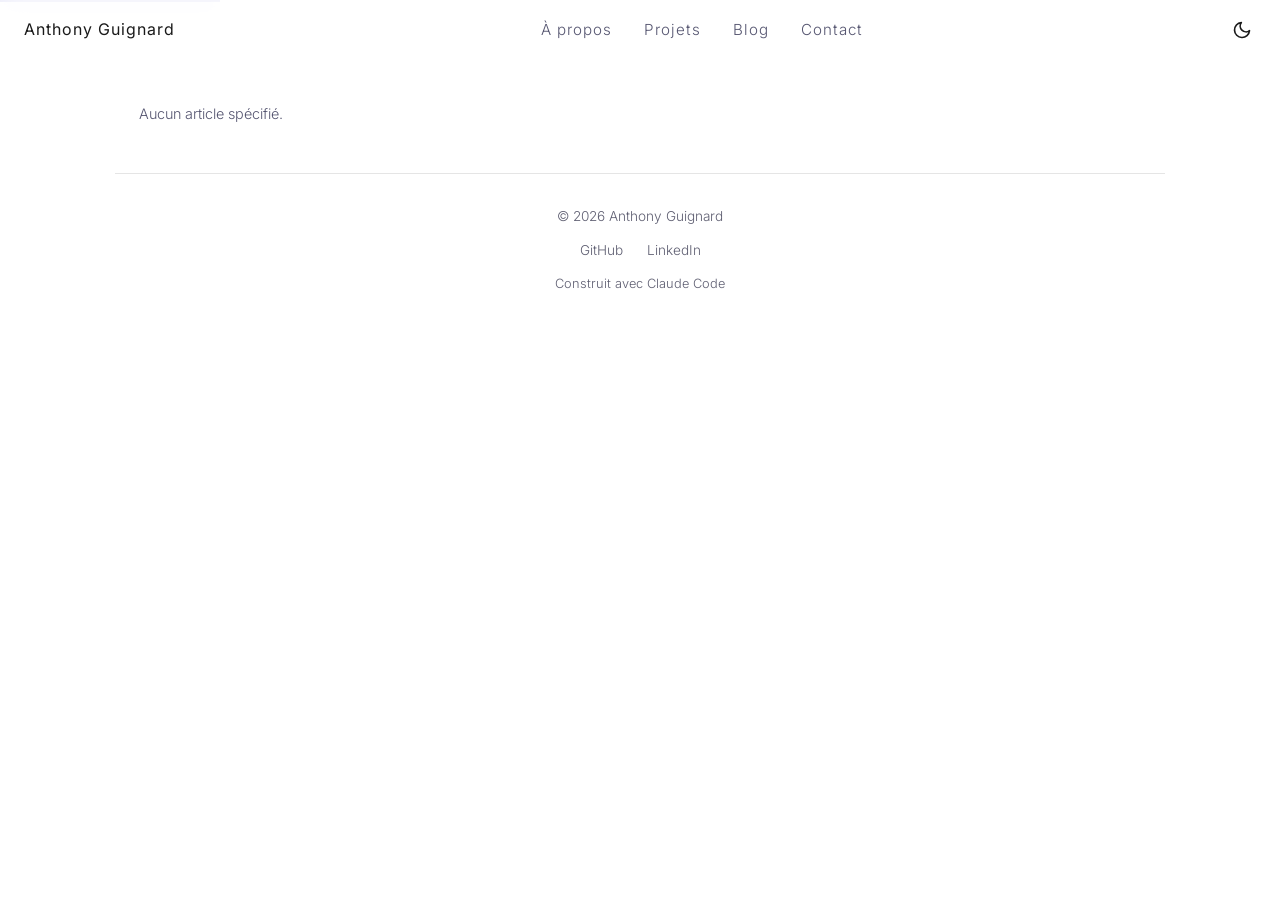
==== blog.html @ 8bc5f72f "Initial commit : ajout de la structure du portfolio" ====
<!DOCTYPE html>
<html lang="fr">
<head>
    <meta charset="UTF-8">
    <meta name="viewport" content="width=device-width, initial-scale=1.0">
    <title>Article — Anthony Guignard</title>
    <meta name="description" content="Articles sur la data science, l'IA et le développement web par Anthony Guignard.">
    <link rel="canonical" href="https://anthonyguignard.github.io/blog.html" id="canonical-url">

    <!-- Open Graph (sera mis à jour dynamiquement par JS) -->
    <meta property="og:type" content="article">
    <meta property="og:url" content="https://anthonyguignard.github.io/blog.html" id="og-url">
    <meta property="og:title" content="Article — Anthony Guignard" id="og-title">
    <meta property="og:description" content="Articles sur la data science, l'IA et le développement web par Anthony Guignard." id="og-description">
    <meta property="og:image" content="https://anthonyguignard.github.io/assets/images/photo_profil_bleu.png" id="og-image">

    <!-- Twitter Card (sera mis à jour dynamiquement par JS) -->
    <meta name="twitter:card" content="summary_large_image">
    <meta name="twitter:title" content="Article — Anthony Guignard" id="twitter-title">
    <meta name="twitter:description" content="Articles sur la data science, l'IA et le développement web par Anthony Guignard." id="twitter-description">
    <meta name="twitter:image" content="https://anthonyguignard.github.io/assets/images/photo_profil_bleu.png" id="twitter-image">

    <script>
        (function(){
            var t = localStorage.getItem('theme') ||
                (window.matchMedia('(prefers-color-scheme: dark)').matches ? 'dark' : 'light');
            document.documentElement.setAttribute('data-theme', t);
        })();
    </script>
    <link rel="preconnect" href="https://fonts.googleapis.com">
    <link rel="preconnect" href="https://fonts.gstatic.com" crossorigin>
    <link href="https://fonts.googleapis.com/css2?family=Inter:wght@300;400&display=swap" rel="stylesheet">
    <link rel="preload" href="css/style.css" as="style">
    <link rel="stylesheet" href="css/style.css">
    <style>
        /* CSS critique inliné pour optimiser le First Contentful Paint */
        .skip-link {
            position: absolute;
            top: -40px;
            left: 0;
            background: #7f7fd5;
            color: #fff;
            padding: 0.5rem 1rem;
            text-decoration: none;
            z-index: 100;
            font-family: Inter, system-ui, -apple-system, sans-serif;
        }
        .skip-link:focus {
            top: 0;
        }
    </style>
</head>
<body>
    <a href="#main-content" class="skip-link">Aller au contenu principal</a>
    <nav class="navbar" id="navbar" aria-label="Navigation principale">
        <a href="index.html" class="navbar__logo">Anthony Guignard</a>
        <ul class="navbar__links" id="nav-links">
            <li><a href="index.html#about" class="navbar__link">À propos</a></li>
            <li><a href="index.html#projects" class="navbar__link">Projets</a></li>
            <li><a href="index.html#blog" class="navbar__link">Blog</a></li>
            <li><a href="index.html#contact" class="navbar__link">Contact</a></li>
        </ul>
        <div class="navbar__controls">
            <button class="navbar__theme-toggle" id="theme-toggle" aria-label="Passer en mode clair">
                <svg class="icon-sun" width="20" height="20" viewBox="0 0 24 24" fill="none" stroke="currentColor" stroke-width="2" stroke-linecap="round" stroke-linejoin="round" aria-hidden="true">
                    <circle cx="12" cy="12" r="5"/>
                    <line x1="12" y1="1" x2="12" y2="3"/>
                    <line x1="12" y1="21" x2="12" y2="23"/>
                    <line x1="4.22" y1="4.22" x2="5.64" y2="5.64"/>
                    <line x1="18.36" y1="18.36" x2="19.78" y2="19.78"/>
                    <line x1="1" y1="12" x2="3" y2="12"/>
                    <line x1="21" y1="12" x2="23" y2="12"/>
                    <line x1="4.22" y1="19.78" x2="5.64" y2="18.36"/>
                    <line x1="18.36" y1="5.64" x2="19.78" y2="4.22"/>
                </svg>
                <svg class="icon-moon" width="20" height="20" viewBox="0 0 24 24" fill="none" stroke="currentColor" stroke-width="2" stroke-linecap="round" stroke-linejoin="round" aria-hidden="true">
                    <path d="M21 12.79A9 9 0 1 1 11.21 3 7 7 0 0 0 21 12.79z"/>
                </svg>
            </button>
            <button class="navbar__hamburger" id="hamburger" aria-label="Ouvrir le menu" aria-expanded="false">
                <span class="navbar__hamburger-line"></span>
                <span class="navbar__hamburger-line"></span>
                <span class="navbar__hamburger-line"></span>
            </button>
        </div>
    </nav>

    <main class="article-page" id="main-content">
        <div id="article-container">
            <!-- injecté par JS -->
        </div>
    </main>

    <footer class="footer">
        <p>&copy; 2026 Anthony Guignard</p>
        <ul class="footer__links">
            <li><a href="https://github.com/anthonyguignard" target="_blank" rel="noopener">GitHub</a></li>
            <li><a href="#" target="_blank" rel="noopener">LinkedIn</a></li>
        </ul>
        <p class="footer__credit">Construit avec Claude Code</p>
    </footer>

    <script src="js/blog.js" defer></script>
</body>
</html>
---- css/style.css ----
/* ===== Scroll smooth ===== */
@media (prefers-reduced-motion: no-preference) {
    html {
        scroll-behavior: smooth;
    }
}

/* ===== Reset ===== */
*,
*::before,
*::after {
    margin: 0;
    padding: 0;
    box-sizing: border-box;
}

/* ===== Variables ===== */
:root {
    /* Colors — dark mode (default) */
    --color-bg: #0a0a0a;
    --color-text: #e0e0e0;
    --color-text-secondary: #9e9eb0;
    --color-accent: #64ffda;
    --color-footer: #9090a8;
    --color-card-bg: #111111;
    --color-input-bg: #1a1a1a;
    --color-input-border: rgba(255, 255, 255, 0.1);
    --color-card-border: rgba(100, 255, 218, 0.2);
    --color-navbar-bg: rgba(10, 10, 10, 0.85);
    --color-divider: rgba(255, 255, 255, 0.08);

    /* Typography */
    --font-family: 'Inter', sans-serif;

    /* Font sizes */
    --font-xs: 0.75rem;
    --font-sm: 0.8rem;
    --font-base: 0.9rem;
    --font-md: 1rem;
    --font-lg: 1.1rem;
    --font-xl: 1.2rem;
    --font-2xl: 1.3rem;
    --font-3xl: 1.5rem;
    --font-4xl: 2rem;
    --font-5xl: 2.5rem;
    --font-6xl: 3.5rem;

    /* Line heights */
    --leading-tight: 1.2;
    --leading-snug: 1.3;
    --leading-normal: 1.6;
    --leading-relaxed: 1.8;

    /* Font weights */
    --weight-light: 300;
    --weight-normal: 400;

    /* Spacing scale */
    --space-xs: 0.4rem;
    --space-sm: 0.5rem;
    --space-md: 0.75rem;
    --space-lg: 1rem;
    --space-xl: 1.25rem;
    --space-2xl: 1.5rem;
    --space-3xl: 2rem;
    --space-4xl: 2.5rem;
    --space-5xl: 3rem;

    /* Layout */
    --max-width: 1050px;
    --navbar-height: 70px;

    /* Sizes */
    --radius: 4px;
    --border-width: 1px;
    --banner-height: 6px;
    --blur: 12px;
    --hamburger-width: 24px;
    --hamburger-height: 2px;
    --hamburger-gap: 5px;
    --hamburger-offset: 7px;
    --form-max-width: 600px;
    --textarea-min: 120px;
    --photo-height-mobile: 500px;
    --photo-height-desktop: 475px;

    /* Z-indexes */
    --z-navbar: 100;
    --z-overlay: 99;

    /* Transitions */
    --duration-theme: 0.3s;
    --duration-hover: 0.2s;
    --duration-fade: 0.6s;

    /* Opacity */
    --opacity-hover: 0.85;
    --opacity-subtle: 0.7;
}

[data-theme="light"] {
    --color-bg: #ffffff;
    --color-text: #1a1a1a;
    --color-text-secondary: #555570;
    --color-accent: #0d9373;
    --color-footer: #5f5f72;
    --color-card-bg: #f5f5f5;
    --color-input-bg: #f0f0f0;
    --color-input-border: rgba(0, 0, 0, 0.15);
    --color-card-border: rgba(13, 147, 115, 0.25);
    --color-navbar-bg: rgba(255, 255, 255, 0.85);
    --color-divider: rgba(0, 0, 0, 0.1);
}

/* ===== Base ===== */
body {
    background-color: var(--color-bg);
    color: var(--color-text);
    font-family: var(--font-family);
    font-weight: var(--weight-light);
    line-height: var(--leading-normal);
    transition: background-color var(--duration-theme), color var(--duration-theme);
}

h1, h2, h3 {
    font-weight: var(--weight-normal);
    line-height: var(--leading-tight);
}

a {
    color: var(--color-accent);
    text-decoration: none;
}

a:hover {
    text-decoration: underline;
}

ul {
    list-style: none;
}

/* ===== Navbar ===== */
.navbar {
    position: fixed;
    top: 0;
    left: 0;
    right: 0;
    z-index: var(--z-navbar);
    display: flex;
    align-items: center;
    justify-content: space-between;
    padding: var(--space-lg) var(--space-2xl);
    background-color: var(--color-navbar-bg);
    backdrop-filter: blur(var(--blur));
    -webkit-backdrop-filter: blur(var(--blur));
    transition: background-color var(--duration-theme);
}

.navbar__logo {
    color: var(--color-text);
    font-size: var(--font-md);
    font-weight: var(--weight-normal);
    letter-spacing: 1px;
}

.navbar__logo:hover {
    text-decoration: none;
}

.navbar__hamburger {
    display: flex;
    flex-direction: column;
    gap: var(--hamburger-gap);
    background: none;
    border: none;
    cursor: pointer;
    padding: var(--radius);
}

.navbar__hamburger-line {
    display: block;
    width: var(--hamburger-width);
    height: var(--hamburger-height);
    background-color: var(--color-text);
    transition: transform var(--duration-theme), opacity var(--duration-theme), background-color var(--duration-theme);
}

.navbar__hamburger.is-open .navbar__hamburger-line:nth-child(1) {
    transform: translateY(var(--hamburger-offset)) rotate(45deg);
}

.navbar__hamburger.is-open .navbar__hamburger-line:nth-child(2) {
    opacity: 0;
}

.navbar__hamburger.is-open .navbar__hamburger-line:nth-child(3) {
    transform: translateY(calc(-1 * var(--hamburger-offset))) rotate(-45deg);
}

.navbar__controls {
    display: flex;
    align-items: center;
    gap: var(--space-sm);
    position: relative;
    z-index: var(--z-navbar);
}

.navbar__theme-toggle {
    background: none;
    border: none;
    cursor: pointer;
    padding: var(--radius);
    color: var(--color-text);
    display: flex;
    align-items: center;
    justify-content: center;
    transition: color var(--duration-theme);
}

.icon-moon {
    display: none;
}

[data-theme="light"] .icon-sun {
    display: none;
}

[data-theme="light"] .icon-moon {
    display: block;
}

.navbar__links {
    display: none;
    position: fixed;
    inset: 0;
    background-color: var(--color-bg);
    flex-direction: column;
    align-items: center;
    justify-content: center;
    gap: var(--space-4xl);
    z-index: var(--z-overlay);
    transition: background-color var(--duration-theme);
}

.navbar__links.is-open {
    display: flex;
}

.navbar__link {
    color: var(--color-text);
    font-size: var(--font-3xl);
    font-weight: var(--weight-light);
    letter-spacing: 1px;
}

.navbar__link:hover {
    text-decoration: none;
}

/* ===== Sections ===== */
section, .hero, .footer {
    padding: var(--space-5xl) var(--space-2xl);
    max-width: var(--max-width);
    margin: 0 auto;
}

section {
    scroll-margin-top: var(--navbar-height);
}

/* ===== Hero ===== */
.hero {
    display: flex;
    flex-direction: column;
    align-items: center;
    justify-content: center;
    min-height: 100vh;
    text-align: center;
    padding: var(--space-3xl) var(--space-2xl) 0 var(--space-2xl);
}

.hero h1 {
    font-size: var(--font-5xl);
    font-weight: var(--weight-light);
    letter-spacing: 2px;
}

.hero-subtitle {
    margin-top: var(--space-md);
    font-size: var(--font-xl);
    color: var(--color-text-secondary);
}

.hero-tagline {
    margin-top: var(--space-xl);
    font-size: var(--font-md);
    color: var(--color-text-secondary);
    max-width: 400px;
}

.hero-btn {
    display: inline-block;
    margin-top: var(--space-3xl);
    padding: var(--space-md) var(--space-3xl);
    border: var(--border-width) solid var(--color-accent);
    border-radius: var(--radius);
    color: var(--color-accent);
    font-size: var(--font-md);
    transition: background-color var(--duration-theme), color var(--duration-theme);
}

.hero-btn:hover {
    background-color: var(--color-accent);
    color: var(--color-text);
    text-decoration: none;
}

/* ===== About ===== */
.about {
    padding-top: 0;
    margin-top: calc(-1 * var(--space-lg));
}

.about__title,
.projects__title,
.blog__title,
.contact__title {
    margin-bottom: var(--space-3xl);
}

.about__body {
    display: flex;
    flex-direction: column;
    align-items: center;
    gap: var(--space-3xl);
    width: 100%;
}

.about__photo {
    position: relative;
    width: 100%;
    max-width: 100%;
    height: var(--photo-height-mobile);
    border: var(--border-width) solid var(--color-accent);
    overflow: hidden;
    order: 2;
}

.about__photo-img {
    width: 100%;
    height: 100%;
    max-width: 100%;
    max-height: 100%;
    object-fit: cover;
    display: block;
}

.about__text {
    color: var(--color-text-secondary);
    font-weight: var(--weight-normal);
    padding: 0;
    line-height: var(--leading-normal);
    order: 1;
}

/* ===== Projects & Blog Cards ===== */
.projects__grid,
.blog__grid {
    display: grid;
    gap: var(--space-2xl);
    grid-template-columns: 1fr;
}

.project-card,
.blog-card {
    border: var(--border-width) solid var(--color-card-border);
    background-color: var(--color-card-bg);
    display: flex;
    flex-direction: column;
    transition: background-color var(--duration-theme), border-color var(--duration-theme);
}

.project-card__banner,
.blog-card__banner {
    height: var(--banner-height);
    background-color: var(--color-accent);
}

.project-card__body,
.blog-card__body {
    padding: var(--space-xl);
    display: flex;
    flex-direction: column;
    flex-grow: 1;
    gap: var(--space-md);
}

.project-card__title,
.blog-card__title {
    font-size: var(--font-lg);
    font-weight: var(--weight-normal);
}

.project-card__desc,
.blog-card__summary {
    color: var(--color-text-secondary);
    font-size: var(--font-base);
    flex-grow: 1;
}

.project-card__tags,
.blog-card__tags,
.article__tags {
    display: flex;
    flex-wrap: wrap;
    gap: var(--space-sm);
}

.project-card__tag,
.blog-card__tag {
    border: var(--border-width) solid var(--color-accent);
    color: var(--color-accent);
    font-size: var(--font-xs);
    padding: 0.2rem 0.6rem;
}

.project-card__link,
.blog-card__link {
    font-size: var(--font-base);
    align-self: flex-start;
}

.form-legend {
    color: var(--color-text-secondary);
    font-size: var(--font-sm);
    margin-bottom: var(--space-xs);
}

.form-error {
    color: #e05555;
    font-size: var(--font-sm);
    margin-top: var(--space-xs);
    display: block;
}

.form-group__input[aria-invalid="true"] {
    border-color: #e05555;
}

.form-success {
    color: var(--color-accent);
    font-size: var(--font-base);
    margin-top: var(--space-lg);
}

.blog__error {
    color: var(--color-text-secondary);
    font-size: var(--font-base);
}

.blog-card__date {
    color: var(--color-text-secondary);
    font-size: var(--font-sm);
}

/* ===== Article (blog.html) ===== */
.article-page {
    padding: var(--space-5xl) var(--space-2xl);
    max-width: var(--max-width);
    margin: 0 auto;
    padding-top: calc(var(--navbar-height) + var(--space-3xl));
}

.article__error {
    color: var(--color-text-secondary);
    font-size: var(--font-base);
}

.article__back {
    display: inline-block;
    margin-bottom: var(--space-3xl);
    font-size: var(--font-base);
    color: var(--color-text-secondary);
    transition: color var(--duration-hover);
}

.article__back:hover {
    color: var(--color-text);
    text-decoration: none;
}

.article__header {
    margin-bottom: var(--space-4xl);
    padding-bottom: var(--space-2xl);
    border-bottom: var(--border-width) solid var(--color-divider);
}

.article__date {
    display: block;
    margin-bottom: var(--space-md);
    color: var(--color-text-secondary);
    font-size: 0.85rem;
}

.article__title {
    font-size: var(--font-4xl);
    font-weight: var(--weight-normal);
    line-height: var(--leading-snug);
    margin-bottom: var(--space-lg);
}

.article__content {
    color: var(--color-text-secondary);
    line-height: var(--leading-relaxed);
}

.article__content p {
    margin-bottom: var(--space-xl);
}

.article__content h2 {
    font-size: var(--font-2xl);
    font-weight: var(--weight-normal);
    color: var(--color-text);
    margin: var(--space-3xl) 0 var(--space-lg);
}

.article__content ul,
.article__content ol {
    padding-left: var(--space-2xl);
    margin-bottom: var(--space-xl);
}

.article__content ul {
    list-style: disc;
}

.article__content ol {
    list-style: decimal;
}

.article__content li {
    margin-bottom: var(--space-xs);
}

.article__content strong {
    color: var(--color-text);
    font-weight: var(--weight-normal);
}

.article__content em {
    font-style: italic;
}

.article__image {
    width: 100%;
    max-width: 100%;
    height: auto;
    margin: var(--space-3xl) 0;
    border: var(--border-width) solid var(--color-card-border);
    display: block;
}

/* ===== Contact ===== */
.contact__form {
    max-width: var(--form-max-width);
    margin: 0 auto;
    display: flex;
    flex-direction: column;
    gap: var(--space-xl);
}

.form-group {
    display: flex;
    flex-direction: column;
    gap: var(--space-xs);
}

.form-group__label {
    color: var(--color-text-secondary);
    font-size: var(--font-base);
}

.form-group__input {
    background-color: var(--color-input-bg);
    border: var(--border-width) solid var(--color-input-border);
    color: var(--color-text);
    font-family: var(--font-family);
    font-size: var(--font-md);
    font-weight: var(--weight-light);
    padding: 0.65rem 0.9rem;
    outline: none;
    transition: border-color var(--duration-hover), background-color var(--duration-theme), color var(--duration-theme);
}

.form-group__input:focus {
    border-color: var(--color-accent);
}

.form-group__input--textarea {
    resize: vertical;
    min-height: var(--textarea-min);
}

.contact__submit {
    align-self: flex-start;
    background-color: var(--color-accent);
    border: none;
    color: #0a0a0a;
    cursor: pointer;
    font-family: var(--font-family);
    font-size: var(--font-md);
    font-weight: var(--weight-light);
    padding: var(--space-md) var(--space-3xl);
    transition: opacity var(--duration-hover), background-color var(--duration-theme);
}

.contact__submit:hover {
    opacity: var(--opacity-hover);
}

/* ===== Footer ===== */
.footer {
    text-align: center;
    font-size: 0.85rem;
    color: var(--color-footer);
    padding-top: var(--space-3xl);
    padding-bottom: var(--space-3xl);
    border-top: var(--border-width) solid var(--color-divider);
    transition: border-color var(--duration-theme), color var(--duration-theme);
}

.footer__links {
    display: flex;
    justify-content: center;
    gap: var(--space-2xl);
    margin: var(--space-md) 0;
}

.footer__links a {
    color: var(--color-footer);
}

.footer__credit {
    margin-top: var(--space-sm);
    font-size: var(--font-sm);
}

/* ===== Fade-in ===== */
.fade-in {
    opacity: 0;
    transform: translateY(20px);
    transition: opacity var(--duration-fade) ease-out, transform var(--duration-fade) ease-out;
}

.fade-in.is-visible {
    opacity: 1;
    transform: translateY(0);
}

/* ===== Media Queries ===== */

@media (prefers-reduced-motion: reduce) {
    .fade-in {
        opacity: 1;
        transform: none;
        transition: none;
    }
}

@media (min-width: 500px) {
    .projects__grid,
    .blog__grid {
        grid-template-columns: repeat(2, 1fr);
    }
}

@media (min-width: 768px) {
    .navbar__hamburger {
        display: none;
    }

    .navbar__links {
        display: flex;
        position: static;
        background: none;
        flex-direction: row;
        gap: var(--space-3xl);
        z-index: auto;
        transition: none;
    }

    .navbar__link {
        font-size: 0.95rem;
        color: var(--color-text-secondary);
        transition: color var(--duration-hover);
    }

    .navbar__link:hover {
        color: var(--color-text);
    }

    .hero h1 {
        font-size: var(--font-6xl);
    }

    .about__body {
        flex-direction: row;
        align-items: center;
        justify-content: space-between;
        gap: var(--space-5xl);
    }

    .about__photo {
        width: 50%;
        max-width: 50%;
        height: var(--photo-height-desktop);
        order: 1;
    }

    .about__text {
        width: 50%;
        max-width: 50%;
        padding: 0;
        font-size: var(--font-md);
        order: 2;
    }

    .projects__grid {
        grid-template-columns: repeat(3, 1fr);
    }
}

@media (min-width: 1200px) {
    .projects__grid {
        grid-template-columns: repeat(4, 1fr);
    }
}
---- css/style.css ----
/* ===== Scroll smooth ===== */
@media (prefers-reduced-motion: no-preference) {
    html {
        scroll-behavior: smooth;
    }
}

/* ===== Reset ===== */
*,
*::before,
*::after {
    margin: 0;
    padding: 0;
    box-sizing: border-box;
}

/* ===== Variables ===== */
:root {
    /* Colors — dark mode (default) */
    --color-bg: #0a0a0a;
    --color-text: #e0e0e0;
    --color-text-secondary: #9e9eb0;
    --color-accent: #64ffda;
    --color-footer: #9090a8;
    --color-card-bg: #111111;
    --color-input-bg: #1a1a1a;
    --color-input-border: rgba(255, 255, 255, 0.1);
    --color-card-border: rgba(100, 255, 218, 0.2);
    --color-navbar-bg: rgba(10, 10, 10, 0.85);
    --color-divider: rgba(255, 255, 255, 0.08);

    /* Typography */
    --font-family: 'Inter', sans-serif;

    /* Font sizes */
    --font-xs: 0.75rem;
    --font-sm: 0.8rem;
    --font-base: 0.9rem;
    --font-md: 1rem;
    --font-lg: 1.1rem;
    --font-xl: 1.2rem;
    --font-2xl: 1.3rem;
    --font-3xl: 1.5rem;
    --font-4xl: 2rem;
    --font-5xl: 2.5rem;
    --font-6xl: 3.5rem;

    /* Line heights */
    --leading-tight: 1.2;
    --leading-snug: 1.3;
    --leading-normal: 1.6;
    --leading-relaxed: 1.8;

    /* Font weights */
    --weight-light: 300;
    --weight-normal: 400;

    /* Spacing scale */
    --space-xs: 0.4rem;
    --space-sm: 0.5rem;
    --space-md: 0.75rem;
    --space-lg: 1rem;
    --space-xl: 1.25rem;
    --space-2xl: 1.5rem;
    --space-3xl: 2rem;
    --space-4xl: 2.5rem;
    --space-5xl: 3rem;

    /* Layout */
    --max-width: 1050px;
    --navbar-height: 70px;

    /* Sizes */
    --radius: 4px;
    --border-width: 1px;
    --banner-height: 6px;
    --blur: 12px;
    --hamburger-width: 24px;
    --hamburger-height: 2px;
    --hamburger-gap: 5px;
    --hamburger-offset: 7px;
    --form-max-width: 600px;
    --textarea-min: 120px;
    --photo-height-mobile: 500px;
    --photo-height-desktop: 475px;

    /* Z-indexes */
    --z-navbar: 100;
    --z-overlay: 99;

    /* Transitions */
    --duration-theme: 0.3s;
    --duration-hover: 0.2s;
    --duration-fade: 0.6s;

    /* Opacity */
    --opacity-hover: 0.85;
    --opacity-subtle: 0.7;
}

[data-theme="light"] {
    --color-bg: #ffffff;
    --color-text: #1a1a1a;
    --color-text-secondary: #555570;
    --color-accent: #0d9373;
    --color-footer: #5f5f72;
    --color-card-bg: #f5f5f5;
    --color-input-bg: #f0f0f0;
    --color-input-border: rgba(0, 0, 0, 0.15);
    --color-card-border: rgba(13, 147, 115, 0.25);
    --color-navbar-bg: rgba(255, 255, 255, 0.85);
    --color-divider: rgba(0, 0, 0, 0.1);
}

/* ===== Base ===== */
body {
    background-color: var(--color-bg);
    color: var(--color-text);
    font-family: var(--font-family);
    font-weight: var(--weight-light);
    line-height: var(--leading-normal);
    transition: background-color var(--duration-theme), color var(--duration-theme);
}

h1, h2, h3 {
    font-weight: var(--weight-normal);
    line-height: var(--leading-tight);
}

a {
    color: var(--color-accent);
    text-decoration: none;
}

a:hover {
    text-decoration: underline;
}

ul {
    list-style: none;
}

/* ===== Navbar ===== */
.navbar {
    position: fixed;
    top: 0;
    left: 0;
    right: 0;
    z-index: var(--z-navbar);
    display: flex;
    align-items: center;
    justify-content: space-between;
    padding: var(--space-lg) var(--space-2xl);
    background-color: var(--color-navbar-bg);
    backdrop-filter: blur(var(--blur));
    -webkit-backdrop-filter: blur(var(--blur));
    transition: background-color var(--duration-theme);
}

.navbar__logo {
    color: var(--color-text);
    font-size: var(--font-md);
    font-weight: var(--weight-normal);
    letter-spacing: 1px;
}

.navbar__logo:hover {
    text-decoration: none;
}

.navbar__hamburger {
    display: flex;
    flex-direction: column;
    gap: var(--hamburger-gap);
    background: none;
    border: none;
    cursor: pointer;
    padding: var(--radius);
}

.navbar__hamburger-line {
    display: block;
    width: var(--hamburger-width);
    height: var(--hamburger-height);
    background-color: var(--color-text);
    transition: transform var(--duration-theme), opacity var(--duration-theme), background-color var(--duration-theme);
}

.navbar__hamburger.is-open .navbar__hamburger-line:nth-child(1) {
    transform: translateY(var(--hamburger-offset)) rotate(45deg);
}

.navbar__hamburger.is-open .navbar__hamburger-line:nth-child(2) {
    opacity: 0;
}

.navbar__hamburger.is-open .navbar__hamburger-line:nth-child(3) {
    transform: translateY(calc(-1 * var(--hamburger-offset))) rotate(-45deg);
}

.navbar__controls {
    display: flex;
    align-items: center;
    gap: var(--space-sm);
    position: relative;
    z-index: var(--z-navbar);
}

.navbar__theme-toggle {
    background: none;
    border: none;
    cursor: pointer;
    padding: var(--radius);
    color: var(--color-text);
    display: flex;
    align-items: center;
    justify-content: center;
    transition: color var(--duration-theme);
}

.icon-moon {
    display: none;
}

[data-theme="light"] .icon-sun {
    display: none;
}

[data-theme="light"] .icon-moon {
    display: block;
}

.navbar__links {
    display: none;
    position: fixed;
    inset: 0;
    background-color: var(--color-bg);
    flex-direction: column;
    align-items: center;
    justify-content: center;
    gap: var(--space-4xl);
    z-index: var(--z-overlay);
    transition: background-color var(--duration-theme);
}

.navbar__links.is-open {
    display: flex;
}

.navbar__link {
    color: var(--color-text);
    font-size: var(--font-3xl);
    font-weight: var(--weight-light);
    letter-spacing: 1px;
}

.navbar__link:hover {
    text-decoration: none;
}

/* ===== Sections ===== */
section, .hero, .footer {
    padding: var(--space-5xl) var(--space-2xl);
    max-width: var(--max-width);
    margin: 0 auto;
}

section {
    scroll-margin-top: var(--navbar-height);
}

/* ===== Hero ===== */
.hero {
    display: flex;
    flex-direction: column;
    align-items: center;
    justify-content: center;
    min-height: 100vh;
    text-align: center;
    padding: var(--space-3xl) var(--space-2xl) 0 var(--space-2xl);
}

.hero h1 {
    font-size: var(--font-5xl);
    font-weight: var(--weight-light);
    letter-spacing: 2px;
}

.hero-subtitle {
    margin-top: var(--space-md);
    font-size: var(--font-xl);
    color: var(--color-text-secondary);
}

.hero-tagline {
    margin-top: var(--space-xl);
    font-size: var(--font-md);
    color: var(--color-text-secondary);
    max-width: 400px;
}

.hero-btn {
    display: inline-block;
    margin-top: var(--space-3xl);
    padding: var(--space-md) var(--space-3xl);
    border: var(--border-width) solid var(--color-accent);
    border-radius: var(--radius);
    color: var(--color-accent);
    font-size: var(--font-md);
    transition: background-color var(--duration-theme), color var(--duration-theme);
}

.hero-btn:hover {
    background-color: var(--color-accent);
    color: var(--color-text);
    text-decoration: none;
}

/* ===== About ===== */
.about {
    padding-top: 0;
    margin-top: calc(-1 * var(--space-lg));
}

.about__title,
.projects__title,
.blog__title,
.contact__title {
    margin-bottom: var(--space-3xl);
}

.about__body {
    display: flex;
    flex-direction: column;
    align-items: center;
    gap: var(--space-3xl);
    width: 100%;
}

.about__photo {
    position: relative;
    width: 100%;
    max-width: 100%;
    height: var(--photo-height-mobile);
    border: var(--border-width) solid var(--color-accent);
    overflow: hidden;
    order: 2;
}

.about__photo-img {
    width: 100%;
    height: 100%;
    max-width: 100%;
    max-height: 100%;
    object-fit: cover;
    display: block;
}

.about__text {
    color: var(--color-text-secondary);
    font-weight: var(--weight-normal);
    padding: 0;
    line-height: var(--leading-normal);
    order: 1;
}

/* ===== Projects & Blog Cards ===== */
.projects__grid,
.blog__grid {
    display: grid;
    gap: var(--space-2xl);
    grid-template-columns: 1fr;
}

.project-card,
.blog-card {
    border: var(--border-width) solid var(--color-card-border);
    background-color: var(--color-card-bg);
    display: flex;
    flex-direction: column;
    transition: background-color var(--duration-theme), border-color var(--duration-theme);
}

.project-card__banner,
.blog-card__banner {
    height: var(--banner-height);
    background-color: var(--color-accent);
}

.project-card__body,
.blog-card__body {
    padding: var(--space-xl);
    display: flex;
    flex-direction: column;
    flex-grow: 1;
    gap: var(--space-md);
}

.project-card__title,
.blog-card__title {
    font-size: var(--font-lg);
    font-weight: var(--weight-normal);
}

.project-card__desc,
.blog-card__summary {
    color: var(--color-text-secondary);
    font-size: var(--font-base);
    flex-grow: 1;
}

.project-card__tags,
.blog-card__tags,
.article__tags {
    display: flex;
    flex-wrap: wrap;
    gap: var(--space-sm);
}

.project-card__tag,
.blog-card__tag {
    border: var(--border-width) solid var(--color-accent);
    color: var(--color-accent);
    font-size: var(--font-xs);
    padding: 0.2rem 0.6rem;
}

.project-card__link,
.blog-card__link {
    font-size: var(--font-base);
    align-self: flex-start;
}

.form-legend {
    color: var(--color-text-secondary);
    font-size: var(--font-sm);
    margin-bottom: var(--space-xs);
}

.form-error {
    color: #e05555;
    font-size: var(--font-sm);
    margin-top: var(--space-xs);
    display: block;
}

.form-group__input[aria-invalid="true"] {
    border-color: #e05555;
}

.form-success {
    color: var(--color-accent);
    font-size: var(--font-base);
    margin-top: var(--space-lg);
}

.blog__error {
    color: var(--color-text-secondary);
    font-size: var(--font-base);
}

.blog-card__date {
    color: var(--color-text-secondary);
    font-size: var(--font-sm);
}

/* ===== Article (blog.html) ===== */
.article-page {
    padding: var(--space-5xl) var(--space-2xl);
    max-width: var(--max-width);
    margin: 0 auto;
    padding-top: calc(var(--navbar-height) + var(--space-3xl));
}

.article__error {
    color: var(--color-text-secondary);
    font-size: var(--font-base);
}

.article__back {
    display: inline-block;
    margin-bottom: var(--space-3xl);
    font-size: var(--font-base);
    color: var(--color-text-secondary);
    transition: color var(--duration-hover);
}

.article__back:hover {
    color: var(--color-text);
    text-decoration: none;
}

.article__header {
    margin-bottom: var(--space-4xl);
    padding-bottom: var(--space-2xl);
    border-bottom: var(--border-width) solid var(--color-divider);
}

.article__date {
    display: block;
    margin-bottom: var(--space-md);
    color: var(--color-text-secondary);
    font-size: 0.85rem;
}

.article__title {
    font-size: var(--font-4xl);
    font-weight: var(--weight-normal);
    line-height: var(--leading-snug);
    margin-bottom: var(--space-lg);
}

.article__content {
    color: var(--color-text-secondary);
    line-height: var(--leading-relaxed);
}

.article__content p {
    margin-bottom: var(--space-xl);
}

.article__content h2 {
    font-size: var(--font-2xl);
    font-weight: var(--weight-normal);
    color: var(--color-text);
    margin: var(--space-3xl) 0 var(--space-lg);
}

.article__content ul,
.article__content ol {
    padding-left: var(--space-2xl);
    margin-bottom: var(--space-xl);
}

.article__content ul {
    list-style: disc;
}

.article__content ol {
    list-style: decimal;
}

.article__content li {
    margin-bottom: var(--space-xs);
}

.article__content strong {
    color: var(--color-text);
    font-weight: var(--weight-normal);
}

.article__content em {
    font-style: italic;
}

.article__image {
    width: 100%;
    max-width: 100%;
    height: auto;
    margin: var(--space-3xl) 0;
    border: var(--border-width) solid var(--color-card-border);
    display: block;
}

/* ===== Contact ===== */
.contact__form {
    max-width: var(--form-max-width);
    margin: 0 auto;
    display: flex;
    flex-direction: column;
    gap: var(--space-xl);
}

.form-group {
    display: flex;
    flex-direction: column;
    gap: var(--space-xs);
}

.form-group__label {
    color: var(--color-text-secondary);
    font-size: var(--font-base);
}

.form-group__input {
    background-color: var(--color-input-bg);
    border: var(--border-width) solid var(--color-input-border);
    color: var(--color-text);
    font-family: var(--font-family);
    font-size: var(--font-md);
    font-weight: var(--weight-light);
    padding: 0.65rem 0.9rem;
    outline: none;
    transition: border-color var(--duration-hover), background-color var(--duration-theme), color var(--duration-theme);
}

.form-group__input:focus {
    border-color: var(--color-accent);
}

.form-group__input--textarea {
    resize: vertical;
    min-height: var(--textarea-min);
}

.contact__submit {
    align-self: flex-start;
    background-color: var(--color-accent);
    border: none;
    color: #0a0a0a;
    cursor: pointer;
    font-family: var(--font-family);
    font-size: var(--font-md);
    font-weight: var(--weight-light);
    padding: var(--space-md) var(--space-3xl);
    transition: opacity var(--duration-hover), background-color var(--duration-theme);
}

.contact__submit:hover {
    opacity: var(--opacity-hover);
}

/* ===== Footer ===== */
.footer {
    text-align: center;
    font-size: 0.85rem;
    color: var(--color-footer);
    padding-top: var(--space-3xl);
    padding-bottom: var(--space-3xl);
    border-top: var(--border-width) solid var(--color-divider);
    transition: border-color var(--duration-theme), color var(--duration-theme);
}

.footer__links {
    display: flex;
    justify-content: center;
    gap: var(--space-2xl);
    margin: var(--space-md) 0;
}

.footer__links a {
    color: var(--color-footer);
}

.footer__credit {
    margin-top: var(--space-sm);
    font-size: var(--font-sm);
}

/* ===== Fade-in ===== */
.fade-in {
    opacity: 0;
    transform: translateY(20px);
    transition: opacity var(--duration-fade) ease-out, transform var(--duration-fade) ease-out;
}

.fade-in.is-visible {
    opacity: 1;
    transform: translateY(0);
}

/* ===== Media Queries ===== */

@media (prefers-reduced-motion: reduce) {
    .fade-in {
        opacity: 1;
        transform: none;
        transition: none;
    }
}

@media (min-width: 500px) {
    .projects__grid,
    .blog__grid {
        grid-template-columns: repeat(2, 1fr);
    }
}

@media (min-width: 768px) {
    .navbar__hamburger {
        display: none;
    }

    .navbar__links {
        display: flex;
        position: static;
        background: none;
        flex-direction: row;
        gap: var(--space-3xl);
        z-index: auto;
        transition: none;
    }

    .navbar__link {
        font-size: 0.95rem;
        color: var(--color-text-secondary);
        transition: color var(--duration-hover);
    }

    .navbar__link:hover {
        color: var(--color-text);
    }

    .hero h1 {
        font-size: var(--font-6xl);
    }

    .about__body {
        flex-direction: row;
        align-items: center;
        justify-content: space-between;
        gap: var(--space-5xl);
    }

    .about__photo {
        width: 50%;
        max-width: 50%;
        height: var(--photo-height-desktop);
        order: 1;
    }

    .about__text {
        width: 50%;
        max-width: 50%;
        padding: 0;
        font-size: var(--font-md);
        order: 2;
    }

    .projects__grid {
        grid-template-columns: repeat(3, 1fr);
    }
}

@media (min-width: 1200px) {
    .projects__grid {
        grid-template-columns: repeat(4, 1fr);
    }
}
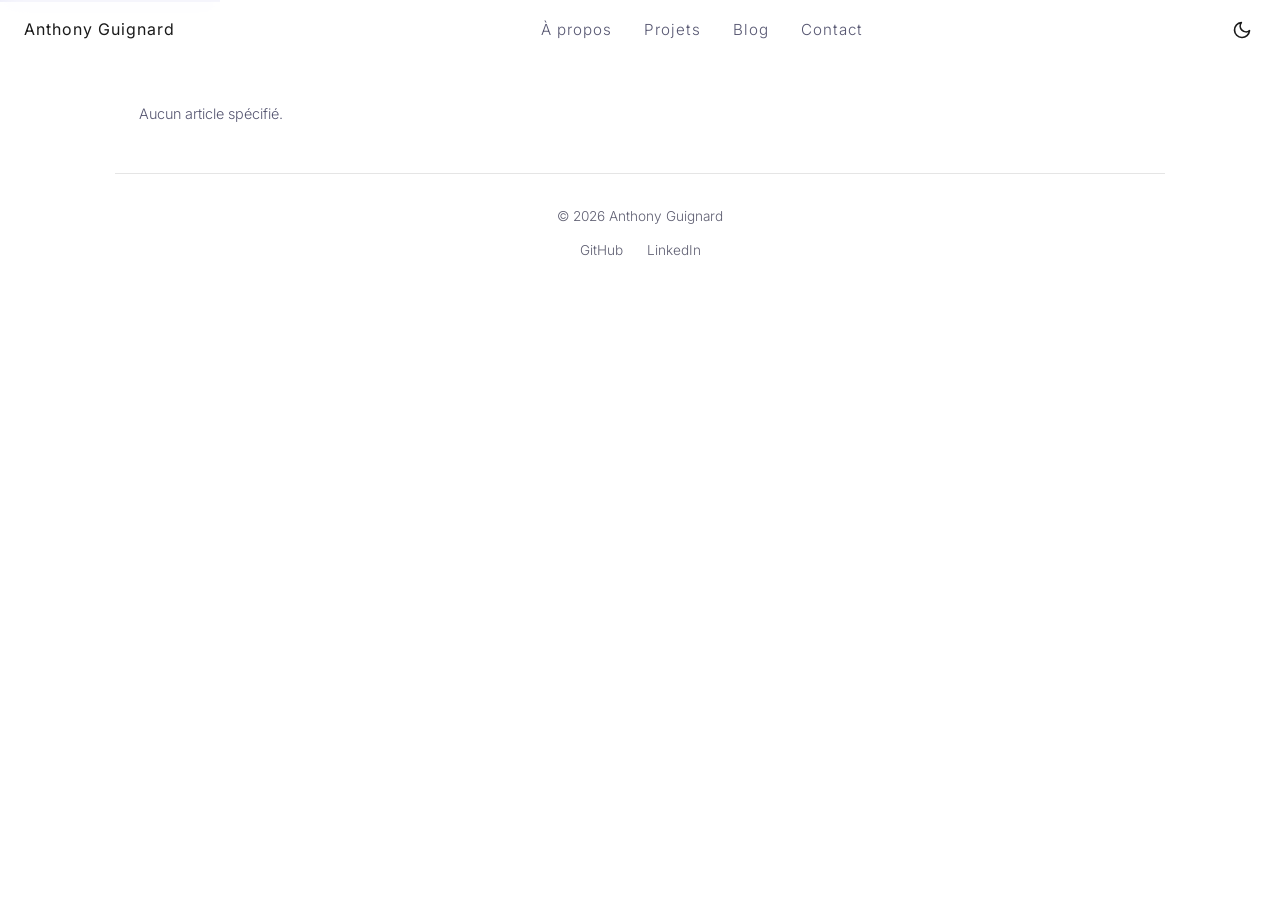
==== commit 6e11ac29: "Affiner la section À propos et masquer le projet/article méta du portfolio Section À propos raccourc" ====
--- a/blog.html
+++ b/blog.html
@@ -5,20 +5,20 @@
     <meta name="viewport" content="width=device-width, initial-scale=1.0">
     <title>Article — Anthony Guignard</title>
     <meta name="description" content="Articles sur la data science, l'IA et le développement web par Anthony Guignard.">
-    <link rel="canonical" href="https://anthonyguignard.github.io/blog.html" id="canonical-url">
+    <link rel="canonical" href="https://anthony-guignard.fr/blog.html" id="canonical-url">
 
     <!-- Open Graph (sera mis à jour dynamiquement par JS) -->
     <meta property="og:type" content="article">
-    <meta property="og:url" content="https://anthonyguignard.github.io/blog.html" id="og-url">
+    <meta property="og:url" content="https://anthony-guignard.fr/blog.html" id="og-url">
     <meta property="og:title" content="Article — Anthony Guignard" id="og-title">
     <meta property="og:description" content="Articles sur la data science, l'IA et le développement web par Anthony Guignard." id="og-description">
-    <meta property="og:image" content="https://anthonyguignard.github.io/assets/images/photo_profil_bleu.png" id="og-image">
+    <meta property="og:image" content="https://anthony-guignard.fr/assets/images/photo_profil_bleu.png" id="og-image">
 
     <!-- Twitter Card (sera mis à jour dynamiquement par JS) -->
     <meta name="twitter:card" content="summary_large_image">
     <meta name="twitter:title" content="Article — Anthony Guignard" id="twitter-title">
     <meta name="twitter:description" content="Articles sur la data science, l'IA et le développement web par Anthony Guignard." id="twitter-description">
-    <meta name="twitter:image" content="https://anthonyguignard.github.io/assets/images/photo_profil_bleu.png" id="twitter-image">
+    <meta name="twitter:image" content="https://anthony-guignard.fr/assets/images/photo_profil_bleu.png" id="twitter-image">
 
     <script>
         (function(){
@@ -94,10 +94,9 @@
     <footer class="footer">
         <p>&copy; 2026 Anthony Guignard</p>
         <ul class="footer__links">
-            <li><a href="https://github.com/anthonyguignard" target="_blank" rel="noopener">GitHub</a></li>
-            <li><a href="#" target="_blank" rel="noopener">LinkedIn</a></li>
+            <li><a href="https://github.com/AntonG7" target="_blank" rel="noopener">GitHub</a></li>
+            <li><a href="https://www.linkedin.com/in/anthony-guignard-8b915888/" target="_blank" rel="noopener">LinkedIn</a></li>
         </ul>
-        <p class="footer__credit">Construit avec Claude Code</p>
     </footer>
 
     <script src="js/blog.js" defer></script>
--- a/css/style.css
+++ b/css/style.css
@@ -299,6 +299,32 @@
     max-width: 400px;
 }
 
+.hero-stats {
+    display: flex;
+    flex-wrap: wrap;
+    justify-content: center;
+    gap: var(--space-2xl);
+    margin-top: var(--space-4xl);
+}
+
+.hero-stat {
+    display: flex;
+    flex-direction: column;
+    align-items: center;
+    gap: var(--space-xs);
+}
+
+.hero-stat__value {
+    font-size: var(--font-3xl);
+    font-weight: var(--weight-normal);
+    color: var(--color-accent);
+}
+
+.hero-stat__label {
+    font-size: var(--font-xs);
+    color: var(--color-text-secondary);
+}
+
 .hero-btn {
     display: inline-block;
     margin-top: var(--space-3xl);
@@ -339,12 +365,12 @@
 
 .about__photo {
     position: relative;
-    width: 100%;
-    max-width: 100%;
-    height: var(--photo-height-mobile);
+    width: 220px;
+    height: 220px;
+    min-width: 220px;
     border: var(--border-width) solid var(--color-accent);
     overflow: hidden;
-    order: 2;
+    flex-shrink: 0;
 }
 
 .about__photo-img {
@@ -361,7 +387,49 @@
     font-weight: var(--weight-normal);
     padding: 0;
     line-height: var(--leading-normal);
-    order: 1;
+    flex: 1;
+}
+
+.about__content {
+    display: flex;
+    flex-direction: column;
+    align-items: stretch;
+    gap: var(--space-2xl);
+    width: 100%;
+    flex: 1;
+}
+
+.about__skills {
+    display: flex;
+    flex-direction: column;
+    gap: var(--space-sm);
+}
+
+.about__skills li {
+    padding-left: var(--space-lg);
+    border-left: var(--border-width) solid var(--color-accent);
+    color: var(--color-text-secondary);
+    font-size: var(--font-sm);
+    line-height: var(--leading-normal);
+}
+
+.about__skills strong {
+    color: var(--color-text);
+    font-weight: var(--weight-normal);
+}
+
+.about__cv-link {
+    display: block;
+    width: 50%;
+    margin: 0 auto;
+    padding: var(--space-md) var(--space-xl);
+    background-color: var(--color-accent);
+    color: var(--color-bg);
+    border-radius: var(--radius);
+    text-decoration: none;
+    font-weight: var(--weight-normal);
+    transition: opacity var(--duration-hover);
+    text-align: center;
 }
 
 /* ===== Projects & Blog Cards ===== */
@@ -378,7 +446,14 @@
     background-color: var(--color-card-bg);
     display: flex;
     flex-direction: column;
-    transition: background-color var(--duration-theme), border-color var(--duration-theme);
+    transition: background-color var(--duration-theme), border-color var(--duration-theme), transform var(--duration-hover);
+}
+
+@media (prefers-reduced-motion: no-preference) {
+    .project-card:hover {
+        transform: translateY(-4px);
+        border-color: var(--color-accent);
+    }
 }
 
 .project-card__banner,
@@ -429,6 +504,54 @@
 .blog-card__link {
     font-size: var(--font-base);
     align-self: flex-start;
+}
+
+.project-card__impact {
+    display: flex;
+    flex-direction: column;
+    gap: var(--space-xs);
+}
+
+.project-card__impact-item {
+    font-size: var(--font-sm);
+    color: var(--color-text-secondary);
+    padding-left: var(--space-md);
+    border-left: var(--border-width) solid var(--color-accent);
+}
+
+/* ===== Testimonials ===== */
+.testimonials__title {
+    margin-bottom: var(--space-3xl);
+}
+
+.testimonials__grid {
+    display: grid;
+    gap: var(--space-2xl);
+    grid-template-columns: 1fr;
+}
+
+.testimonial-card {
+    border: var(--border-width) solid var(--color-card-border);
+    background-color: var(--color-card-bg);
+    padding: var(--space-xl);
+    display: flex;
+    flex-direction: column;
+    gap: var(--space-lg);
+}
+
+.testimonial-card__quote {
+    color: var(--color-text-secondary);
+    font-style: italic;
+}
+
+.testimonial-card__author {
+    font-size: var(--font-sm);
+}
+
+@media (min-width: 768px) {
+    .testimonials__grid {
+        grid-template-columns: repeat(2, 1fr);
+    }
 }
 
 .form-legend {
@@ -560,6 +683,57 @@
     margin: var(--space-3xl) 0;
     border: var(--border-width) solid var(--color-card-border);
     display: block;
+}
+
+.article__photo {
+    width: 100%;
+    max-width: 100%;
+    height: auto;
+    border-radius: var(--radius);
+    border: var(--border-width) solid var(--color-card-border);
+    margin-bottom: var(--space-3xl);
+    display: block;
+}
+
+.article__dataset-link {
+    display: inline-block;
+    margin: var(--space-2xl) 0;
+    padding: var(--space-md) var(--space-lg);
+    background-color: var(--color-card-bg);
+    border: var(--border-width) solid var(--color-accent);
+    color: var(--color-accent);
+    border-radius: var(--radius);
+    text-decoration: none;
+    transition: all var(--duration-hover);
+}
+
+.article__dataset-link:hover {
+    background-color: var(--color-accent);
+    color: var(--color-bg);
+}
+
+.article__impact {
+    margin: var(--space-2xl) 0;
+    padding: var(--space-xl);
+    border-left: 3px solid var(--color-accent);
+    background-color: var(--color-card-bg);
+}
+
+.article__impact-title {
+    font-size: var(--font-lg);
+    font-weight: var(--weight-normal);
+    color: var(--color-text);
+    margin-bottom: var(--space-md);
+}
+
+.article__impact-list {
+    list-style: disc;
+    padding-left: var(--space-2xl);
+    color: var(--color-text-secondary);
+}
+
+.article__impact-list li {
+    margin-bottom: var(--space-xs);
 }
 
 /* ===== Contact ===== */
@@ -642,11 +816,6 @@
     color: var(--color-footer);
 }
 
-.footer__credit {
-    margin-top: var(--space-sm);
-    font-size: var(--font-sm);
-}
-
 /* ===== Fade-in ===== */
 .fade-in {
     opacity: 0;
@@ -707,28 +876,31 @@
 
     .about__body {
         flex-direction: row;
-        align-items: center;
-        justify-content: space-between;
+        align-items: flex-start;
         gap: var(--space-5xl);
     }
 
     .about__photo {
-        width: 50%;
-        max-width: 50%;
-        height: var(--photo-height-desktop);
-        order: 1;
+        width: 360px;
+        height: 360px;
+        min-width: 360px;
+    }
+
+    .about__content {
+        flex: 1;
     }
 
     .about__text {
-        width: 50%;
-        max-width: 50%;
         padding: 0;
         font-size: var(--font-md);
-        order: 2;
     }
 
     .projects__grid {
         grid-template-columns: repeat(3, 1fr);
+    }
+
+    .hero-stats {
+        gap: var(--space-4xl);
     }
 }
 
--- a/css/style.css
+++ b/css/style.css
@@ -299,6 +299,32 @@
     max-width: 400px;
 }
 
+.hero-stats {
+    display: flex;
+    flex-wrap: wrap;
+    justify-content: center;
+    gap: var(--space-2xl);
+    margin-top: var(--space-4xl);
+}
+
+.hero-stat {
+    display: flex;
+    flex-direction: column;
+    align-items: center;
+    gap: var(--space-xs);
+}
+
+.hero-stat__value {
+    font-size: var(--font-3xl);
+    font-weight: var(--weight-normal);
+    color: var(--color-accent);
+}
+
+.hero-stat__label {
+    font-size: var(--font-xs);
+    color: var(--color-text-secondary);
+}
+
 .hero-btn {
     display: inline-block;
     margin-top: var(--space-3xl);
@@ -339,12 +365,12 @@
 
 .about__photo {
     position: relative;
-    width: 100%;
-    max-width: 100%;
-    height: var(--photo-height-mobile);
+    width: 220px;
+    height: 220px;
+    min-width: 220px;
     border: var(--border-width) solid var(--color-accent);
     overflow: hidden;
-    order: 2;
+    flex-shrink: 0;
 }
 
 .about__photo-img {
@@ -361,7 +387,49 @@
     font-weight: var(--weight-normal);
     padding: 0;
     line-height: var(--leading-normal);
-    order: 1;
+    flex: 1;
+}
+
+.about__content {
+    display: flex;
+    flex-direction: column;
+    align-items: stretch;
+    gap: var(--space-2xl);
+    width: 100%;
+    flex: 1;
+}
+
+.about__skills {
+    display: flex;
+    flex-direction: column;
+    gap: var(--space-sm);
+}
+
+.about__skills li {
+    padding-left: var(--space-lg);
+    border-left: var(--border-width) solid var(--color-accent);
+    color: var(--color-text-secondary);
+    font-size: var(--font-sm);
+    line-height: var(--leading-normal);
+}
+
+.about__skills strong {
+    color: var(--color-text);
+    font-weight: var(--weight-normal);
+}
+
+.about__cv-link {
+    display: block;
+    width: 50%;
+    margin: 0 auto;
+    padding: var(--space-md) var(--space-xl);
+    background-color: var(--color-accent);
+    color: var(--color-bg);
+    border-radius: var(--radius);
+    text-decoration: none;
+    font-weight: var(--weight-normal);
+    transition: opacity var(--duration-hover);
+    text-align: center;
 }
 
 /* ===== Projects & Blog Cards ===== */
@@ -378,7 +446,14 @@
     background-color: var(--color-card-bg);
     display: flex;
     flex-direction: column;
-    transition: background-color var(--duration-theme), border-color var(--duration-theme);
+    transition: background-color var(--duration-theme), border-color var(--duration-theme), transform var(--duration-hover);
+}
+
+@media (prefers-reduced-motion: no-preference) {
+    .project-card:hover {
+        transform: translateY(-4px);
+        border-color: var(--color-accent);
+    }
 }
 
 .project-card__banner,
@@ -429,6 +504,54 @@
 .blog-card__link {
     font-size: var(--font-base);
     align-self: flex-start;
+}
+
+.project-card__impact {
+    display: flex;
+    flex-direction: column;
+    gap: var(--space-xs);
+}
+
+.project-card__impact-item {
+    font-size: var(--font-sm);
+    color: var(--color-text-secondary);
+    padding-left: var(--space-md);
+    border-left: var(--border-width) solid var(--color-accent);
+}
+
+/* ===== Testimonials ===== */
+.testimonials__title {
+    margin-bottom: var(--space-3xl);
+}
+
+.testimonials__grid {
+    display: grid;
+    gap: var(--space-2xl);
+    grid-template-columns: 1fr;
+}
+
+.testimonial-card {
+    border: var(--border-width) solid var(--color-card-border);
+    background-color: var(--color-card-bg);
+    padding: var(--space-xl);
+    display: flex;
+    flex-direction: column;
+    gap: var(--space-lg);
+}
+
+.testimonial-card__quote {
+    color: var(--color-text-secondary);
+    font-style: italic;
+}
+
+.testimonial-card__author {
+    font-size: var(--font-sm);
+}
+
+@media (min-width: 768px) {
+    .testimonials__grid {
+        grid-template-columns: repeat(2, 1fr);
+    }
 }
 
 .form-legend {
@@ -560,6 +683,57 @@
     margin: var(--space-3xl) 0;
     border: var(--border-width) solid var(--color-card-border);
     display: block;
+}
+
+.article__photo {
+    width: 100%;
+    max-width: 100%;
+    height: auto;
+    border-radius: var(--radius);
+    border: var(--border-width) solid var(--color-card-border);
+    margin-bottom: var(--space-3xl);
+    display: block;
+}
+
+.article__dataset-link {
+    display: inline-block;
+    margin: var(--space-2xl) 0;
+    padding: var(--space-md) var(--space-lg);
+    background-color: var(--color-card-bg);
+    border: var(--border-width) solid var(--color-accent);
+    color: var(--color-accent);
+    border-radius: var(--radius);
+    text-decoration: none;
+    transition: all var(--duration-hover);
+}
+
+.article__dataset-link:hover {
+    background-color: var(--color-accent);
+    color: var(--color-bg);
+}
+
+.article__impact {
+    margin: var(--space-2xl) 0;
+    padding: var(--space-xl);
+    border-left: 3px solid var(--color-accent);
+    background-color: var(--color-card-bg);
+}
+
+.article__impact-title {
+    font-size: var(--font-lg);
+    font-weight: var(--weight-normal);
+    color: var(--color-text);
+    margin-bottom: var(--space-md);
+}
+
+.article__impact-list {
+    list-style: disc;
+    padding-left: var(--space-2xl);
+    color: var(--color-text-secondary);
+}
+
+.article__impact-list li {
+    margin-bottom: var(--space-xs);
 }
 
 /* ===== Contact ===== */
@@ -642,11 +816,6 @@
     color: var(--color-footer);
 }
 
-.footer__credit {
-    margin-top: var(--space-sm);
-    font-size: var(--font-sm);
-}
-
 /* ===== Fade-in ===== */
 .fade-in {
     opacity: 0;
@@ -707,28 +876,31 @@
 
     .about__body {
         flex-direction: row;
-        align-items: center;
-        justify-content: space-between;
+        align-items: flex-start;
         gap: var(--space-5xl);
     }
 
     .about__photo {
-        width: 50%;
-        max-width: 50%;
-        height: var(--photo-height-desktop);
-        order: 1;
+        width: 360px;
+        height: 360px;
+        min-width: 360px;
+    }
+
+    .about__content {
+        flex: 1;
     }
 
     .about__text {
-        width: 50%;
-        max-width: 50%;
         padding: 0;
         font-size: var(--font-md);
-        order: 2;
     }
 
     .projects__grid {
         grid-template-columns: repeat(3, 1fr);
+    }
+
+    .hero-stats {
+        gap: var(--space-4xl);
     }
 }
 
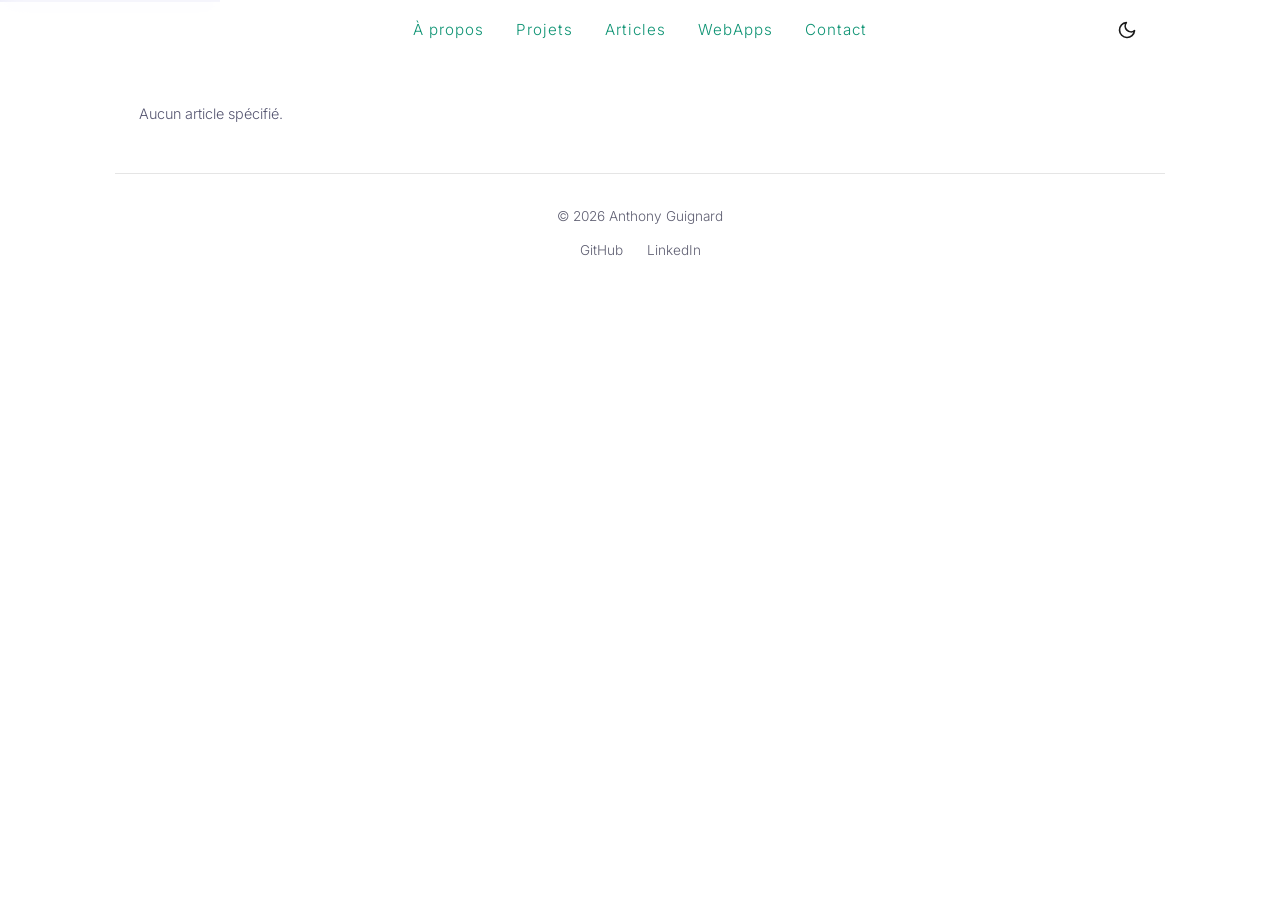
==== commit 20ff23f1: "Ajouter la carte interactive du patrimoine immobilier et repenser le header Nouvelle page webapps.ht" ====
--- a/blog.html
+++ b/blog.html
@@ -53,35 +53,37 @@
 <body>
     <a href="#main-content" class="skip-link">Aller au contenu principal</a>
     <nav class="navbar" id="navbar" aria-label="Navigation principale">
-        <a href="index.html" class="navbar__logo">Anthony Guignard</a>
-        <ul class="navbar__links" id="nav-links">
-            <li><a href="index.html#about" class="navbar__link">À propos</a></li>
-            <li><a href="index.html#projects" class="navbar__link">Projets</a></li>
-            <li><a href="index.html#blog" class="navbar__link">Blog</a></li>
-            <li><a href="index.html#contact" class="navbar__link">Contact</a></li>
-        </ul>
-        <div class="navbar__controls">
-            <button class="navbar__theme-toggle" id="theme-toggle" aria-label="Passer en mode clair">
-                <svg class="icon-sun" width="20" height="20" viewBox="0 0 24 24" fill="none" stroke="currentColor" stroke-width="2" stroke-linecap="round" stroke-linejoin="round" aria-hidden="true">
-                    <circle cx="12" cy="12" r="5"/>
-                    <line x1="12" y1="1" x2="12" y2="3"/>
-                    <line x1="12" y1="21" x2="12" y2="23"/>
-                    <line x1="4.22" y1="4.22" x2="5.64" y2="5.64"/>
-                    <line x1="18.36" y1="18.36" x2="19.78" y2="19.78"/>
-                    <line x1="1" y1="12" x2="3" y2="12"/>
-                    <line x1="21" y1="12" x2="23" y2="12"/>
-                    <line x1="4.22" y1="19.78" x2="5.64" y2="18.36"/>
-                    <line x1="18.36" y1="5.64" x2="19.78" y2="4.22"/>
-                </svg>
-                <svg class="icon-moon" width="20" height="20" viewBox="0 0 24 24" fill="none" stroke="currentColor" stroke-width="2" stroke-linecap="round" stroke-linejoin="round" aria-hidden="true">
-                    <path d="M21 12.79A9 9 0 1 1 11.21 3 7 7 0 0 0 21 12.79z"/>
-                </svg>
-            </button>
-            <button class="navbar__hamburger" id="hamburger" aria-label="Ouvrir le menu" aria-expanded="false">
-                <span class="navbar__hamburger-line"></span>
-                <span class="navbar__hamburger-line"></span>
-                <span class="navbar__hamburger-line"></span>
-            </button>
+        <div class="navbar__inner">
+            <ul class="navbar__links" id="nav-links">
+                <li><a href="index.html#about" class="navbar__link">À propos</a></li>
+                <li><a href="index.html#projects" class="navbar__link">Projets</a></li>
+                <li><a href="index.html#blog" class="navbar__link">Articles</a></li>
+                <li><a href="webapps.html" class="navbar__link">WebApps</a></li>
+                <li><a href="index.html#contact" class="navbar__link">Contact</a></li>
+            </ul>
+            <div class="navbar__controls">
+                <button class="navbar__theme-toggle" id="theme-toggle" aria-label="Passer en mode clair">
+                    <svg class="icon-sun" width="20" height="20" viewBox="0 0 24 24" fill="none" stroke="currentColor" stroke-width="2" stroke-linecap="round" stroke-linejoin="round" aria-hidden="true">
+                        <circle cx="12" cy="12" r="5"/>
+                        <line x1="12" y1="1" x2="12" y2="3"/>
+                        <line x1="12" y1="21" x2="12" y2="23"/>
+                        <line x1="4.22" y1="4.22" x2="5.64" y2="5.64"/>
+                        <line x1="18.36" y1="18.36" x2="19.78" y2="19.78"/>
+                        <line x1="1" y1="12" x2="3" y2="12"/>
+                        <line x1="21" y1="12" x2="23" y2="12"/>
+                        <line x1="4.22" y1="19.78" x2="5.64" y2="18.36"/>
+                        <line x1="18.36" y1="5.64" x2="19.78" y2="4.22"/>
+                    </svg>
+                    <svg class="icon-moon" width="20" height="20" viewBox="0 0 24 24" fill="none" stroke="currentColor" stroke-width="2" stroke-linecap="round" stroke-linejoin="round" aria-hidden="true">
+                        <path d="M21 12.79A9 9 0 1 1 11.21 3 7 7 0 0 0 21 12.79z"/>
+                    </svg>
+                </button>
+                <button class="navbar__hamburger" id="hamburger" aria-label="Ouvrir le menu" aria-expanded="false">
+                    <span class="navbar__hamburger-line"></span>
+                    <span class="navbar__hamburger-line"></span>
+                    <span class="navbar__hamburger-line"></span>
+                </button>
+            </div>
         </div>
     </nav>
 
--- a/css/style.css
+++ b/css/style.css
@@ -28,6 +28,8 @@
     --color-card-border: rgba(100, 255, 218, 0.2);
     --color-navbar-bg: rgba(10, 10, 10, 0.85);
     --color-divider: rgba(255, 255, 255, 0.08);
+    --color-accent-hover: #b98eff;
+    --color-card-hover-bg: rgba(185, 142, 255, 0.1);
 
     /* Typography */
     --font-family: 'Inter', sans-serif;
@@ -110,6 +112,8 @@
     --color-card-border: rgba(13, 147, 115, 0.25);
     --color-navbar-bg: rgba(255, 255, 255, 0.85);
     --color-divider: rgba(0, 0, 0, 0.1);
+    --color-accent-hover: #7c3aed;
+    --color-card-hover-bg: rgba(124, 58, 237, 0.06);
 }
 
 /* ===== Base ===== */
@@ -147,25 +151,20 @@
     left: 0;
     right: 0;
     z-index: var(--z-navbar);
-    display: flex;
-    align-items: center;
-    justify-content: space-between;
-    padding: var(--space-lg) var(--space-2xl);
+    padding: var(--space-lg) 0;
     background-color: var(--color-navbar-bg);
     backdrop-filter: blur(var(--blur));
     -webkit-backdrop-filter: blur(var(--blur));
     transition: background-color var(--duration-theme);
 }
 
-.navbar__logo {
-    color: var(--color-text);
-    font-size: var(--font-md);
-    font-weight: var(--weight-normal);
-    letter-spacing: 1px;
-}
-
-.navbar__logo:hover {
-    text-decoration: none;
+.navbar__inner {
+    display: flex;
+    align-items: center;
+    justify-content: flex-end;
+    max-width: var(--max-width);
+    margin: 0 auto;
+    padding: 0 var(--space-2xl);
 }
 
 .navbar__hamburger {
@@ -248,13 +247,15 @@
 }
 
 .navbar__link {
-    color: var(--color-text);
+    color: var(--color-accent);
     font-size: var(--font-3xl);
     font-weight: var(--weight-light);
     letter-spacing: 1px;
+    transition: color var(--duration-hover);
 }
 
 .navbar__link:hover {
+    color: var(--color-accent-hover);
     text-decoration: none;
 }
 
@@ -428,8 +429,12 @@
     border-radius: var(--radius);
     text-decoration: none;
     font-weight: var(--weight-normal);
-    transition: opacity var(--duration-hover);
+    transition: background-color var(--duration-hover);
     text-align: center;
+}
+
+.about__cv-link:hover {
+    background-color: var(--color-accent-hover);
 }
 
 /* ===== Projects & Blog Cards ===== */
@@ -449,10 +454,21 @@
     transition: background-color var(--duration-theme), border-color var(--duration-theme), transform var(--duration-hover);
 }
 
+.project-card:hover,
+.blog-card:hover {
+    background-color: var(--color-card-hover-bg);
+    border-color: var(--color-accent-hover);
+}
+
+.project-card:hover .project-card__banner,
+.blog-card:hover .blog-card__banner {
+    background-color: var(--color-accent-hover);
+}
+
 @media (prefers-reduced-motion: no-preference) {
-    .project-card:hover {
+    .project-card:hover,
+    .blog-card:hover {
         transform: translateY(-4px);
-        border-color: var(--color-accent);
     }
 }
 
@@ -460,6 +476,7 @@
 .blog-card__banner {
     height: var(--banner-height);
     background-color: var(--color-accent);
+    transition: background-color var(--duration-hover);
 }
 
 .project-card__body,
@@ -475,6 +492,15 @@
 .blog-card__title {
     font-size: var(--font-lg);
     font-weight: var(--weight-normal);
+}
+
+.card-title-link {
+    color: inherit;
+    text-decoration: none;
+}
+
+.card-title-link:hover {
+    text-decoration: underline;
 }
 
 .project-card__desc,
@@ -693,6 +719,17 @@
     border: var(--border-width) solid var(--color-card-border);
     margin-bottom: var(--space-3xl);
     display: block;
+}
+
+.article__links {
+    display: flex;
+    flex-wrap: wrap;
+    gap: var(--space-md);
+    margin: var(--space-2xl) 0;
+}
+
+.article__links .article__dataset-link {
+    margin: 0;
 }
 
 .article__dataset-link {
@@ -787,11 +824,250 @@
     font-size: var(--font-md);
     font-weight: var(--weight-light);
     padding: var(--space-md) var(--space-3xl);
-    transition: opacity var(--duration-hover), background-color var(--duration-theme);
+    transition: background-color var(--duration-hover);
 }
 
 .contact__submit:hover {
-    opacity: var(--opacity-hover);
+    background-color: var(--color-accent-hover);
+}
+
+/* ===== WebApps (webapps.html) ===== */
+.webapps-page {
+    padding: var(--space-5xl) var(--space-2xl);
+    max-width: var(--max-width);
+    margin: 0 auto;
+    padding-top: calc(var(--navbar-height) + var(--space-3xl));
+}
+
+.webapps__title {
+    font-size: var(--font-4xl);
+    font-weight: var(--weight-normal);
+    margin-bottom: var(--space-lg);
+}
+
+.webapps__intro {
+    color: var(--color-text-secondary);
+    max-width: 700px;
+    margin-bottom: var(--space-2xl);
+}
+
+.map-filters {
+    display: flex;
+    flex-wrap: wrap;
+    align-items: flex-end;
+    gap: var(--space-lg);
+    margin-bottom: var(--space-lg);
+}
+
+.map-filters__group {
+    display: flex;
+    flex-direction: column;
+    gap: var(--space-xs);
+}
+
+.map-filters__label {
+    color: var(--color-text-secondary);
+    font-size: var(--font-sm);
+}
+
+.map-filters__select {
+    background-color: var(--color-input-bg);
+    border: var(--border-width) solid var(--color-input-border);
+    color: var(--color-text);
+    font-family: var(--font-family);
+    font-size: var(--font-base);
+    font-weight: var(--weight-light);
+    padding: 0.5rem 0.7rem;
+    outline: none;
+    min-width: 160px;
+    transition: border-color var(--duration-hover), background-color var(--duration-theme), color var(--duration-theme);
+}
+
+.map-filters__select:focus {
+    border-color: var(--color-accent);
+}
+
+.map-filters__group--surface {
+    min-width: 220px;
+}
+
+.map-filters__range-slider {
+    position: relative;
+    height: 1.4rem;
+    display: flex;
+    align-items: center;
+}
+
+.map-filters__range-track {
+    position: absolute;
+    left: 0;
+    right: 0;
+    height: 3px;
+    background-color: var(--color-input-border);
+}
+
+.map-filters__range-fill {
+    position: absolute;
+    height: 3px;
+    background-color: var(--color-accent);
+}
+
+.map-filters__range {
+    position: absolute;
+    left: 0;
+    width: 100%;
+    margin: 0;
+    background: transparent;
+    pointer-events: none;
+    -webkit-appearance: none;
+    appearance: none;
+}
+
+.map-filters__range:focus {
+    outline: none;
+}
+
+.map-filters__range::-webkit-slider-runnable-track {
+    background: transparent;
+}
+
+.map-filters__range::-moz-range-track {
+    background: transparent;
+}
+
+.map-filters__range::-webkit-slider-thumb {
+    -webkit-appearance: none;
+    appearance: none;
+    pointer-events: auto;
+    width: 14px;
+    height: 14px;
+    border-radius: 50%;
+    background-color: var(--color-accent);
+    cursor: pointer;
+}
+
+.map-filters__range::-moz-range-thumb {
+    pointer-events: auto;
+    width: 14px;
+    height: 14px;
+    border: none;
+    border-radius: 50%;
+    background-color: var(--color-accent);
+    cursor: pointer;
+}
+
+.map-filters__reset {
+    background: none;
+    border: var(--border-width) solid var(--color-accent);
+    color: var(--color-accent);
+    cursor: pointer;
+    font-family: var(--font-family);
+    font-size: var(--font-base);
+    padding: 0.55rem var(--space-xl);
+    transition: background-color var(--duration-hover), color var(--duration-hover);
+}
+
+.map-filters__reset:hover {
+    background-color: var(--color-accent);
+    color: var(--color-bg);
+}
+
+.webapps__count {
+    color: var(--color-text-secondary);
+    font-size: var(--font-sm);
+    margin-bottom: var(--space-md);
+}
+
+.webapps-map-wrapper {
+    display: flex;
+    flex-direction: column;
+    gap: var(--space-md);
+}
+
+.webapps-map {
+    width: 100%;
+    height: 60vh;
+    border: var(--border-width) solid var(--color-card-border);
+}
+
+.webapps-legend {
+    display: flex;
+    flex-wrap: wrap;
+    gap: var(--space-sm) var(--space-lg);
+    list-style: none;
+    margin: 0;
+    padding: 0;
+}
+
+.webapps-legend__item {
+    display: flex;
+    align-items: center;
+    gap: 0.5rem;
+    font-size: var(--font-sm);
+    color: var(--color-text-secondary);
+}
+
+.webapps-legend__swatch {
+    width: 12px;
+    height: 12px;
+    border-radius: 50%;
+    flex-shrink: 0;
+}
+
+.webapps__source,
+.webapps__error {
+    color: var(--color-text-secondary);
+    font-size: var(--font-sm);
+    margin-top: var(--space-lg);
+}
+
+.bien-marker span {
+    display: block;
+    border-radius: 50%;
+    border: 1px solid;
+    opacity: 0.75;
+}
+
+.bien-cluster span {
+    display: flex;
+    align-items: center;
+    justify-content: center;
+    border-radius: 50%;
+    background-color: rgba(127, 127, 213, 0.75);
+    border: 2px solid var(--color-accent);
+    color: #fff;
+    font-family: var(--font-family);
+    font-size: var(--font-sm);
+    font-weight: var(--weight-normal);
+}
+
+[data-theme="dark"] .leaflet-popup-content-wrapper,
+[data-theme="dark"] .leaflet-popup-tip {
+    background-color: var(--color-card-bg);
+    color: var(--color-text);
+}
+
+[data-theme="dark"] .leaflet-container a.leaflet-popup-close-button {
+    color: var(--color-text-secondary);
+}
+
+@media (min-width: 768px) {
+    .webapps-map-wrapper {
+        flex-direction: row;
+    }
+
+    .webapps-map {
+        flex: 1;
+        height: 70vh;
+    }
+
+    .webapps-legend {
+        flex-direction: column;
+        flex-wrap: nowrap;
+        width: 200px;
+        flex-shrink: 0;
+        padding-top: var(--space-sm);
+    }
 }
 
 /* ===== Footer ===== */
@@ -850,6 +1126,12 @@
         display: none;
     }
 
+    .navbar__inner {
+        display: grid;
+        grid-template-columns: 1fr auto 1fr;
+        justify-content: normal;
+    }
+
     .navbar__links {
         display: flex;
         position: static;
@@ -858,16 +1140,23 @@
         gap: var(--space-3xl);
         z-index: auto;
         transition: none;
+        grid-column: 2;
+        justify-self: center;
+    }
+
+    .navbar__controls {
+        grid-column: 3;
+        justify-self: end;
     }
 
     .navbar__link {
         font-size: 0.95rem;
-        color: var(--color-text-secondary);
+        color: var(--color-accent);
         transition: color var(--duration-hover);
     }
 
     .navbar__link:hover {
-        color: var(--color-text);
+        color: var(--color-accent-hover);
     }
 
     .hero h1 {
--- a/css/style.css
+++ b/css/style.css
@@ -28,6 +28,8 @@
     --color-card-border: rgba(100, 255, 218, 0.2);
     --color-navbar-bg: rgba(10, 10, 10, 0.85);
     --color-divider: rgba(255, 255, 255, 0.08);
+    --color-accent-hover: #b98eff;
+    --color-card-hover-bg: rgba(185, 142, 255, 0.1);
 
     /* Typography */
     --font-family: 'Inter', sans-serif;
@@ -110,6 +112,8 @@
     --color-card-border: rgba(13, 147, 115, 0.25);
     --color-navbar-bg: rgba(255, 255, 255, 0.85);
     --color-divider: rgba(0, 0, 0, 0.1);
+    --color-accent-hover: #7c3aed;
+    --color-card-hover-bg: rgba(124, 58, 237, 0.06);
 }
 
 /* ===== Base ===== */
@@ -147,25 +151,20 @@
     left: 0;
     right: 0;
     z-index: var(--z-navbar);
-    display: flex;
-    align-items: center;
-    justify-content: space-between;
-    padding: var(--space-lg) var(--space-2xl);
+    padding: var(--space-lg) 0;
     background-color: var(--color-navbar-bg);
     backdrop-filter: blur(var(--blur));
     -webkit-backdrop-filter: blur(var(--blur));
     transition: background-color var(--duration-theme);
 }
 
-.navbar__logo {
-    color: var(--color-text);
-    font-size: var(--font-md);
-    font-weight: var(--weight-normal);
-    letter-spacing: 1px;
-}
-
-.navbar__logo:hover {
-    text-decoration: none;
+.navbar__inner {
+    display: flex;
+    align-items: center;
+    justify-content: flex-end;
+    max-width: var(--max-width);
+    margin: 0 auto;
+    padding: 0 var(--space-2xl);
 }
 
 .navbar__hamburger {
@@ -248,13 +247,15 @@
 }
 
 .navbar__link {
-    color: var(--color-text);
+    color: var(--color-accent);
     font-size: var(--font-3xl);
     font-weight: var(--weight-light);
     letter-spacing: 1px;
+    transition: color var(--duration-hover);
 }
 
 .navbar__link:hover {
+    color: var(--color-accent-hover);
     text-decoration: none;
 }
 
@@ -428,8 +429,12 @@
     border-radius: var(--radius);
     text-decoration: none;
     font-weight: var(--weight-normal);
-    transition: opacity var(--duration-hover);
+    transition: background-color var(--duration-hover);
     text-align: center;
+}
+
+.about__cv-link:hover {
+    background-color: var(--color-accent-hover);
 }
 
 /* ===== Projects & Blog Cards ===== */
@@ -449,10 +454,21 @@
     transition: background-color var(--duration-theme), border-color var(--duration-theme), transform var(--duration-hover);
 }
 
+.project-card:hover,
+.blog-card:hover {
+    background-color: var(--color-card-hover-bg);
+    border-color: var(--color-accent-hover);
+}
+
+.project-card:hover .project-card__banner,
+.blog-card:hover .blog-card__banner {
+    background-color: var(--color-accent-hover);
+}
+
 @media (prefers-reduced-motion: no-preference) {
-    .project-card:hover {
+    .project-card:hover,
+    .blog-card:hover {
         transform: translateY(-4px);
-        border-color: var(--color-accent);
     }
 }
 
@@ -460,6 +476,7 @@
 .blog-card__banner {
     height: var(--banner-height);
     background-color: var(--color-accent);
+    transition: background-color var(--duration-hover);
 }
 
 .project-card__body,
@@ -475,6 +492,15 @@
 .blog-card__title {
     font-size: var(--font-lg);
     font-weight: var(--weight-normal);
+}
+
+.card-title-link {
+    color: inherit;
+    text-decoration: none;
+}
+
+.card-title-link:hover {
+    text-decoration: underline;
 }
 
 .project-card__desc,
@@ -693,6 +719,17 @@
     border: var(--border-width) solid var(--color-card-border);
     margin-bottom: var(--space-3xl);
     display: block;
+}
+
+.article__links {
+    display: flex;
+    flex-wrap: wrap;
+    gap: var(--space-md);
+    margin: var(--space-2xl) 0;
+}
+
+.article__links .article__dataset-link {
+    margin: 0;
 }
 
 .article__dataset-link {
@@ -787,11 +824,250 @@
     font-size: var(--font-md);
     font-weight: var(--weight-light);
     padding: var(--space-md) var(--space-3xl);
-    transition: opacity var(--duration-hover), background-color var(--duration-theme);
+    transition: background-color var(--duration-hover);
 }
 
 .contact__submit:hover {
-    opacity: var(--opacity-hover);
+    background-color: var(--color-accent-hover);
+}
+
+/* ===== WebApps (webapps.html) ===== */
+.webapps-page {
+    padding: var(--space-5xl) var(--space-2xl);
+    max-width: var(--max-width);
+    margin: 0 auto;
+    padding-top: calc(var(--navbar-height) + var(--space-3xl));
+}
+
+.webapps__title {
+    font-size: var(--font-4xl);
+    font-weight: var(--weight-normal);
+    margin-bottom: var(--space-lg);
+}
+
+.webapps__intro {
+    color: var(--color-text-secondary);
+    max-width: 700px;
+    margin-bottom: var(--space-2xl);
+}
+
+.map-filters {
+    display: flex;
+    flex-wrap: wrap;
+    align-items: flex-end;
+    gap: var(--space-lg);
+    margin-bottom: var(--space-lg);
+}
+
+.map-filters__group {
+    display: flex;
+    flex-direction: column;
+    gap: var(--space-xs);
+}
+
+.map-filters__label {
+    color: var(--color-text-secondary);
+    font-size: var(--font-sm);
+}
+
+.map-filters__select {
+    background-color: var(--color-input-bg);
+    border: var(--border-width) solid var(--color-input-border);
+    color: var(--color-text);
+    font-family: var(--font-family);
+    font-size: var(--font-base);
+    font-weight: var(--weight-light);
+    padding: 0.5rem 0.7rem;
+    outline: none;
+    min-width: 160px;
+    transition: border-color var(--duration-hover), background-color var(--duration-theme), color var(--duration-theme);
+}
+
+.map-filters__select:focus {
+    border-color: var(--color-accent);
+}
+
+.map-filters__group--surface {
+    min-width: 220px;
+}
+
+.map-filters__range-slider {
+    position: relative;
+    height: 1.4rem;
+    display: flex;
+    align-items: center;
+}
+
+.map-filters__range-track {
+    position: absolute;
+    left: 0;
+    right: 0;
+    height: 3px;
+    background-color: var(--color-input-border);
+}
+
+.map-filters__range-fill {
+    position: absolute;
+    height: 3px;
+    background-color: var(--color-accent);
+}
+
+.map-filters__range {
+    position: absolute;
+    left: 0;
+    width: 100%;
+    margin: 0;
+    background: transparent;
+    pointer-events: none;
+    -webkit-appearance: none;
+    appearance: none;
+}
+
+.map-filters__range:focus {
+    outline: none;
+}
+
+.map-filters__range::-webkit-slider-runnable-track {
+    background: transparent;
+}
+
+.map-filters__range::-moz-range-track {
+    background: transparent;
+}
+
+.map-filters__range::-webkit-slider-thumb {
+    -webkit-appearance: none;
+    appearance: none;
+    pointer-events: auto;
+    width: 14px;
+    height: 14px;
+    border-radius: 50%;
+    background-color: var(--color-accent);
+    cursor: pointer;
+}
+
+.map-filters__range::-moz-range-thumb {
+    pointer-events: auto;
+    width: 14px;
+    height: 14px;
+    border: none;
+    border-radius: 50%;
+    background-color: var(--color-accent);
+    cursor: pointer;
+}
+
+.map-filters__reset {
+    background: none;
+    border: var(--border-width) solid var(--color-accent);
+    color: var(--color-accent);
+    cursor: pointer;
+    font-family: var(--font-family);
+    font-size: var(--font-base);
+    padding: 0.55rem var(--space-xl);
+    transition: background-color var(--duration-hover), color var(--duration-hover);
+}
+
+.map-filters__reset:hover {
+    background-color: var(--color-accent);
+    color: var(--color-bg);
+}
+
+.webapps__count {
+    color: var(--color-text-secondary);
+    font-size: var(--font-sm);
+    margin-bottom: var(--space-md);
+}
+
+.webapps-map-wrapper {
+    display: flex;
+    flex-direction: column;
+    gap: var(--space-md);
+}
+
+.webapps-map {
+    width: 100%;
+    height: 60vh;
+    border: var(--border-width) solid var(--color-card-border);
+}
+
+.webapps-legend {
+    display: flex;
+    flex-wrap: wrap;
+    gap: var(--space-sm) var(--space-lg);
+    list-style: none;
+    margin: 0;
+    padding: 0;
+}
+
+.webapps-legend__item {
+    display: flex;
+    align-items: center;
+    gap: 0.5rem;
+    font-size: var(--font-sm);
+    color: var(--color-text-secondary);
+}
+
+.webapps-legend__swatch {
+    width: 12px;
+    height: 12px;
+    border-radius: 50%;
+    flex-shrink: 0;
+}
+
+.webapps__source,
+.webapps__error {
+    color: var(--color-text-secondary);
+    font-size: var(--font-sm);
+    margin-top: var(--space-lg);
+}
+
+.bien-marker span {
+    display: block;
+    border-radius: 50%;
+    border: 1px solid;
+    opacity: 0.75;
+}
+
+.bien-cluster span {
+    display: flex;
+    align-items: center;
+    justify-content: center;
+    border-radius: 50%;
+    background-color: rgba(127, 127, 213, 0.75);
+    border: 2px solid var(--color-accent);
+    color: #fff;
+    font-family: var(--font-family);
+    font-size: var(--font-sm);
+    font-weight: var(--weight-normal);
+}
+
+[data-theme="dark"] .leaflet-popup-content-wrapper,
+[data-theme="dark"] .leaflet-popup-tip {
+    background-color: var(--color-card-bg);
+    color: var(--color-text);
+}
+
+[data-theme="dark"] .leaflet-container a.leaflet-popup-close-button {
+    color: var(--color-text-secondary);
+}
+
+@media (min-width: 768px) {
+    .webapps-map-wrapper {
+        flex-direction: row;
+    }
+
+    .webapps-map {
+        flex: 1;
+        height: 70vh;
+    }
+
+    .webapps-legend {
+        flex-direction: column;
+        flex-wrap: nowrap;
+        width: 200px;
+        flex-shrink: 0;
+        padding-top: var(--space-sm);
+    }
 }
 
 /* ===== Footer ===== */
@@ -850,6 +1126,12 @@
         display: none;
     }
 
+    .navbar__inner {
+        display: grid;
+        grid-template-columns: 1fr auto 1fr;
+        justify-content: normal;
+    }
+
     .navbar__links {
         display: flex;
         position: static;
@@ -858,16 +1140,23 @@
         gap: var(--space-3xl);
         z-index: auto;
         transition: none;
+        grid-column: 2;
+        justify-self: center;
+    }
+
+    .navbar__controls {
+        grid-column: 3;
+        justify-self: end;
     }
 
     .navbar__link {
         font-size: 0.95rem;
-        color: var(--color-text-secondary);
+        color: var(--color-accent);
         transition: color var(--duration-hover);
     }
 
     .navbar__link:hover {
-        color: var(--color-text);
+        color: var(--color-accent-hover);
     }
 
     .hero h1 {
